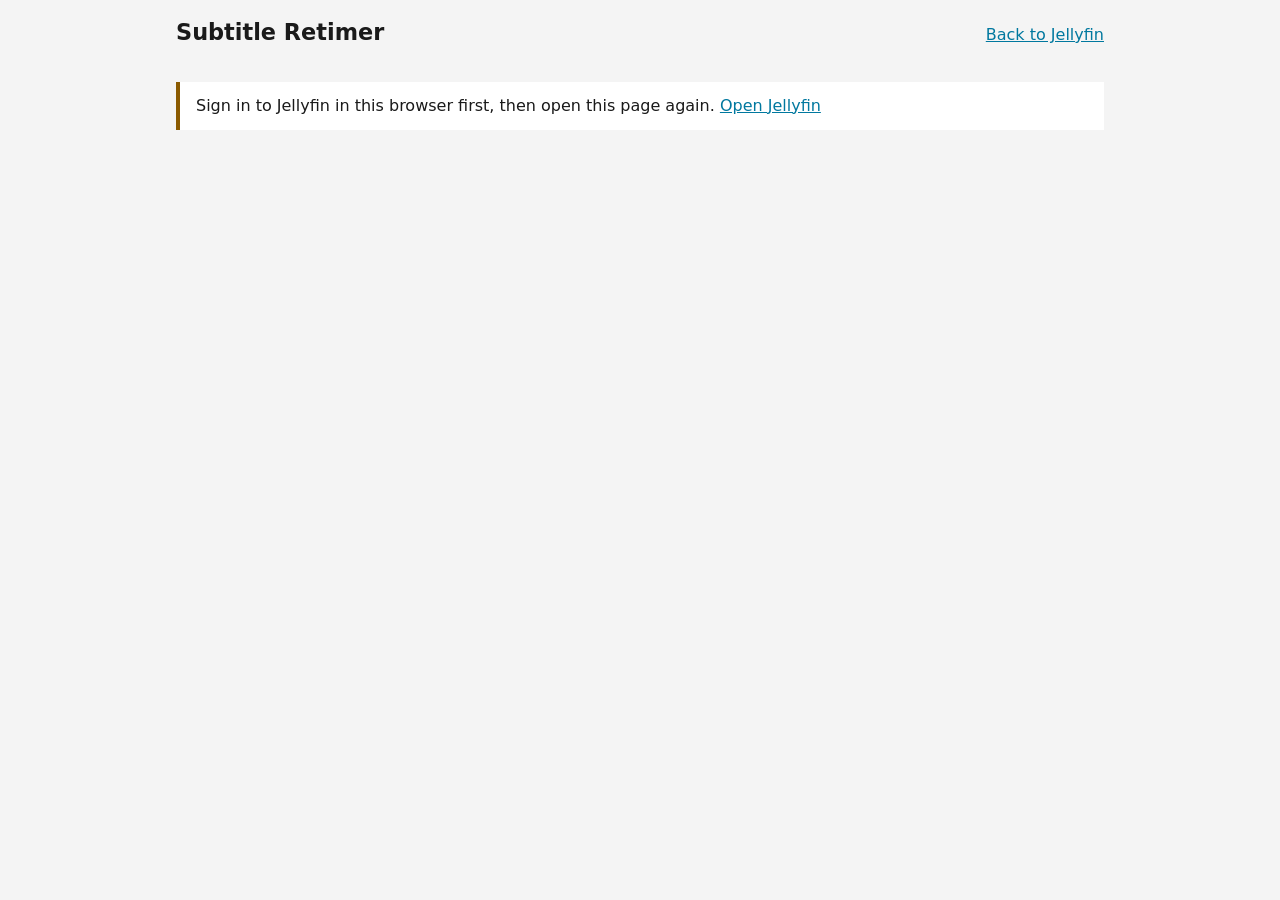
==== Jellyfin.Plugin.Retimer/Web/index.html @ 43c8929b "Add the plugin skeleton for Jellyfin 12.4: settings, Jimaku search, a page for all users (#1) A C# p" ====
<!DOCTYPE html>
<html lang="en">
<head>
    <meta charset="utf-8">
    <meta name="viewport" content="width=device-width, initial-scale=1">
    <meta name="robots" content="noindex">
    <title>Subtitle Retimer</title>
    <style>
        :root {
            color-scheme: dark light;
            --bg: #101010;
            --panel: #1c1c1c;
            --line: #333;
            --text: #eee;
            --muted: #a0a0a0;
            --accent: #00a4dc;
            --accent-text: #fff;
            --warn: #f0b429;
        }

        @media (prefers-color-scheme: light) {
            :root {
                --bg: #f4f4f4;
                --panel: #fff;
                --line: #d5d5d5;
                --text: #1a1a1a;
                --muted: #5c5c5c;
                --accent: #00789f;
                --accent-text: #fff;
                --warn: #8a5a00;
            }
        }

        * { box-sizing: border-box; }

        body {
            margin: 0;
            background: var(--bg);
            color: var(--text);
            font: 16px/1.5 system-ui, -apple-system, "Segoe UI", Roboto, "Noto Sans", "Noto Sans JP", sans-serif;
        }

        header, main { max-width: 60rem; margin: 0 auto; padding: 1rem; }
        header { display: flex; align-items: baseline; gap: 1rem; flex-wrap: wrap; }
        header h1 { font-size: 1.4rem; margin: 0; flex: 1 1 auto; }
        a { color: var(--accent); }
        .muted { color: var(--muted); }
        .notice { border-left: 4px solid var(--warn); background: var(--panel); padding: 0.75rem 1rem; margin: 0 0 1rem; }
        .panel { background: var(--panel); border: 1px solid var(--line); border-radius: 6px; padding: 1rem; margin-bottom: 1rem; }
        form.search { display: grid; grid-template-columns: 2fr 1fr 1fr auto; gap: 0.75rem; align-items: end; }
        @media (max-width: 40rem) { form.search { grid-template-columns: 1fr; } }
        label { display: block; font-size: 0.85rem; color: var(--muted); margin-bottom: 0.2rem; }
        input {
            width: 100%; padding: 0.5rem 0.6rem; font: inherit; color: var(--text);
            background: var(--bg); border: 1px solid var(--line); border-radius: 4px;
        }
        input:focus-visible, button:focus-visible, a:focus-visible { outline: 2px solid var(--accent); outline-offset: 2px; }
        button {
            font: inherit; padding: 0.5rem 1rem; border-radius: 4px; cursor: pointer;
            border: 1px solid var(--accent); background: var(--accent); color: var(--accent-text);
        }
        button.secondary { background: transparent; color: var(--accent); }
        button:disabled { opacity: 0.5; cursor: default; }
        ul.entries { list-style: none; margin: 0; padding: 0; }
        ul.entries > li { border-top: 1px solid var(--line); padding: 0.9rem 0; }
        ul.entries > li:first-child { border-top: 0; padding-top: 0; }
        .entry-head { display: flex; gap: 1rem; align-items: flex-start; flex-wrap: wrap; }
        .entry-names { flex: 1 1 18rem; min-width: 0; }
        .entry-names strong { font-size: 1.05rem; overflow-wrap: anywhere; }
        .entry-actions { display: flex; gap: 0.5rem; align-items: end; }
        .entry-actions input { width: 6rem; }
        table { width: 100%; border-collapse: collapse; margin-top: 0.75rem; font-size: 0.92rem; }
        th, td { text-align: left; padding: 0.35rem 0.5rem; border-top: 1px solid var(--line); vertical-align: top; }
        th { color: var(--muted); font-weight: 600; }
        td.name { overflow-wrap: anywhere; }
        td.num { white-space: nowrap; text-align: right; }
        [hidden] { display: none !important; }
    </style>
</head>
<body>
    <header>
        <h1>Subtitle Retimer</h1>
        <a id="settingsLink" href="#" hidden>Settings</a>
        <a id="homeLink" href="#">Back to Jellyfin</a>
    </header>
    <main>
        <p id="message" class="notice" role="status" aria-live="polite" hidden></p>

        <section id="searchSection" class="panel" hidden>
            <form id="searchForm" class="search">
                <div>
                    <label for="title">Title</label>
                    <input id="title" name="title" type="search" autocomplete="off" placeholder="Sousou no Frieren">
                </div>
                <div>
                    <label for="anilistId">AniList id</label>
                    <input id="anilistId" name="anilistId" type="text" inputmode="numeric" pattern="[0-9]*" autocomplete="off" placeholder="154587">
                </div>
                <div>
                    <label for="tmdbId">TMDB id</label>
                    <input id="tmdbId" name="tmdbId" type="text" pattern="(tv|movie):[0-9]+" autocomplete="off" placeholder="tv:209867">
                </div>
                <button id="searchButton" type="submit">Search Jimaku</button>
            </form>
            <p class="muted" style="margin: 0.75rem 0 0;">An id is tried before the title. Fill in whatever you know.</p>
        </section>

        <section id="resultsSection" class="panel" aria-live="polite" hidden>
            <p id="resultsSummary" class="muted" style="margin-top: 0;"></p>
            <ul id="entries" class="entries"></ul>
        </section>

        <p id="version" class="muted" style="font-size: 0.85rem;"></p>
    </main>

    <script>
        (function () {
            'use strict';

            // The page lives at <base>/Retimer, next to the web client at <base>/web/.
            var base = location.pathname.replace(/\/Retimer\/?$/i, '');
            var token = null;

            var message = document.getElementById('message');
            var searchSection = document.getElementById('searchSection');
            var resultsSection = document.getElementById('resultsSection');
            var resultsSummary = document.getElementById('resultsSummary');
            var entriesList = document.getElementById('entries');
            var searchButton = document.getElementById('searchButton');

            document.getElementById('homeLink').href = base + '/web/';

            function showMessage(text, link) {
                message.textContent = text;
                if (link) {
                    var a = document.createElement('a');
                    a.href = link.href;
                    a.textContent = link.text;
                    message.append(' ', a);
                }
                message.hidden = false;
            }

            function el(tag, text, className) {
                var node = document.createElement(tag);
                if (text !== undefined && text !== null) { node.textContent = text; }
                if (className) { node.className = className; }
                return node;
            }

            // The web client keeps the login in the browser's storage for this address.
            // The page reuses it, so there is no second login and no key of its own.
            function readTokens() {
                try {
                    var stored = JSON.parse(localStorage.getItem('jellyfin_credentials') || '{}');
                    return (stored.Servers || []).filter(function (s) { return s && s.AccessToken; });
                } catch (e) {
                    return [];
                }
            }

            function api(path, options) {
                options = options || {};
                options.headers = Object.assign({ 'Accept': 'application/json' }, options.headers || {});
                if (token) { options.headers['Authorization'] = 'MediaBrowser Token="' + token + '"'; }
                return fetch(base + path, options);
            }

            function describeError(response) {
                return response.json().then(function (problem) {
                    return problem && problem.detail ? problem.detail : 'The request failed (' + response.status + ').';
                }, function () {
                    return 'The request failed (' + response.status + ').';
                });
            }

            function formatSize(bytes) {
                if (bytes < 1024) { return bytes + ' B'; }
                if (bytes < 1024 * 1024) { return (bytes / 1024).toFixed(1) + ' KB'; }
                return (bytes / 1024 / 1024).toFixed(1) + ' MB';
            }

            function formatDate(value) {
                var date = new Date(value);
                return isNaN(date) ? '' : date.toISOString().slice(0, 10);
            }

            function renderFiles(container, files) {
                container.replaceChildren();
                if (files.length === 0) {
                    container.append(el('p', 'No files match.', 'muted'));
                    return;
                }

                var table = el('table');
                var head = el('tr');
                head.append(el('th', 'File'), el('th', 'Size'), el('th', 'Uploaded'));
                table.append(head);
                files.forEach(function (file) {
                    var row = el('tr');
                    var name = el('td', null, 'name');
                    // Only a plain https address becomes a link; anything else is shown as text.
                    if (/^https:\/\//i.test(file.Url)) {
                        var a = el('a', file.Name);
                        a.href = file.Url;
                        a.rel = 'noopener noreferrer';
                        name.append(a);
                    } else {
                        name.textContent = file.Name;
                    }
                    row.append(name, el('td', formatSize(file.Size), 'num'), el('td', formatDate(file.LastModified), 'num'));
                    table.append(row);
                });
                container.append(table);
            }

            function loadFiles(entry, episodeInput, container, button) {
                var episode = episodeInput.value.trim();
                var path = '/Retimer/Jimaku/Entries/' + encodeURIComponent(entry.Id) + '/Files';
                if (episode !== '') { path += '?episode=' + encodeURIComponent(episode); }
                button.disabled = true;
                container.replaceChildren(el('p', 'Loading…', 'muted'));
                api(path).then(function (response) {
                    if (!response.ok) {
                        return describeError(response).then(function (text) {
                            container.replaceChildren(el('p', text, 'muted'));
                        });
                    }
                    return response.json().then(function (files) { renderFiles(container, files); });
                }).catch(function () {
                    container.replaceChildren(el('p', 'The server could not be reached.', 'muted'));
                }).finally(function () { button.disabled = false; });
            }

            function renderEntries(entries) {
                entriesList.replaceChildren();
                resultsSummary.textContent = entries.length === 0
                    ? 'Jimaku has no entry for this.'
                    : entries.length + (entries.length === 1 ? ' entry' : ' entries');
                entries.forEach(function (entry, index) {
                    var item = el('li');
                    var head = el('div', null, 'entry-head');

                    var names = el('div', null, 'entry-names');
                    names.append(el('strong', entry.JapaneseName || entry.Name));
                    var other = [entry.JapaneseName ? entry.Name : null, entry.EnglishName].filter(Boolean).join(' · ');
                    if (other) { names.append(el('div', other)); }
                    var ids = ['Jimaku ' + entry.Id];
                    if (entry.AnilistId !== null && entry.AnilistId !== undefined) { ids.push('AniList ' + entry.AnilistId); }
                    if (entry.TmdbId) { ids.push('TMDB ' + entry.TmdbId); }
                    if (entry.Flags && entry.Flags.Movie) { ids.push('movie'); }
                    if (entry.Flags && entry.Flags.Unverified) { ids.push('unverified'); }
                    ids.push('newest file ' + formatDate(entry.LastModified));
                    names.append(el('div', ids.join(' · '), 'muted'));

                    var actions = el('form', null, 'entry-actions');
                    var field = el('div');
                    var inputId = 'episode-' + index;
                    var label = el('label', 'Episode');
                    label.htmlFor = inputId;
                    var episodeInput = el('input');
                    episodeInput.id = inputId;
                    episodeInput.type = 'text';
                    episodeInput.inputMode = 'numeric';
                    episodeInput.pattern = '[0-9]*';
                    episodeInput.placeholder = 'all';
                    field.append(label, episodeInput);
                    var button = el('button', 'Show files', 'secondary');
                    button.type = 'submit';
                    actions.append(field, button);

                    var files = el('div');
                    actions.addEventListener('submit', function (event) {
                        event.preventDefault();
                        loadFiles(entry, episodeInput, files, button);
                    });

                    head.append(names, actions);
                    item.append(head, files);
                    entriesList.append(item);
                });
                resultsSection.hidden = false;
            }

            document.getElementById('searchForm').addEventListener('submit', function (event) {
                event.preventDefault();
                var params = new URLSearchParams();
                var title = document.getElementById('title').value.trim();
                var anilistId = document.getElementById('anilistId').value.trim();
                var tmdbId = document.getElementById('tmdbId').value.trim();
                if (title) { params.set('query', title); }
                if (anilistId) { params.set('anilistId', anilistId); }
                if (tmdbId) { params.set('tmdbId', tmdbId); }
                if ([...params.keys()].length === 0) {
                    showMessage('Fill in a title or an id first.');
                    return;
                }

                message.hidden = true;
                searchButton.disabled = true;
                resultsSection.hidden = false;
                resultsSummary.textContent = 'Searching…';
                entriesList.replaceChildren();
                api('/Retimer/Jimaku/Entries?' + params.toString()).then(function (response) {
                    if (!response.ok) {
                        return describeError(response).then(function (text) {
                            resultsSection.hidden = true;
                            showMessage(text);
                        });
                    }
                    return response.json().then(renderEntries);
                }).catch(function () {
                    resultsSection.hidden = true;
                    showMessage('The server could not be reached.');
                }).finally(function () { searchButton.disabled = false; });
            });

            // Tries each stored login until the server accepts one.
            function signIn(tokens) {
                if (tokens.length === 0) {
                    token = null;
                    showMessage('Sign in to Jellyfin in this browser first, then open this page again.', { href: base + '/web/', text: 'Open Jellyfin' });
                    return;
                }

                token = tokens[0].AccessToken;
                api('/Retimer/Status').then(function (response) {
                    if (response.status === 401) { return signIn(tokens.slice(1)); }
                    if (!response.ok) { return describeError(response).then(function (text) { showMessage(text); }); }
                    return response.json().then(function (status) {
                        document.getElementById('version').textContent = 'Plugin version ' + status.Version;
                        if (status.IsAdministrator) {
                            var settings = document.getElementById('settingsLink');
                            settings.href = base + '/web/#/configurationpage?name=SubtitleRetimer';
                            settings.hidden = false;
                        }
                        if (!status.JimakuConfigured) {
                            showMessage(status.IsAdministrator
                                ? 'Add your Jimaku API key in the settings to search.'
                                : 'Searching needs a Jimaku API key. Ask the administrator of this server to add one in the plugin\'s settings.');
                        }
                        searchSection.hidden = false;
                    });
                }).catch(function () {
                    showMessage('The server could not be reached.');
                });
            }

            signIn(readTokens());
        })();
    </script>
</body>
</html>
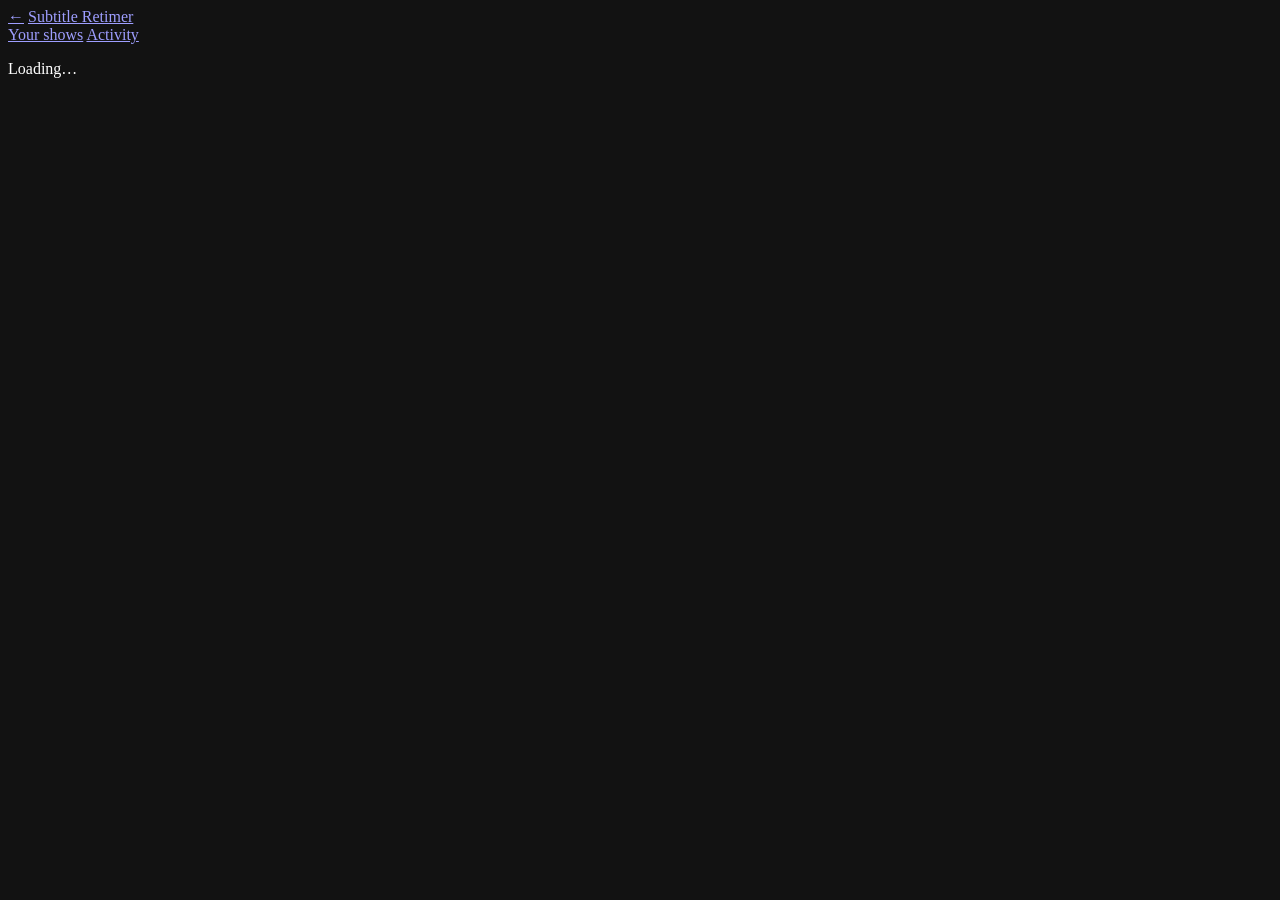
==== commit 18a5c2c0: "Build the subtitle page: shows, episodes, picker, activity, settings (#3) Version 0.2.0.0. The page " ====
--- a/Jellyfin.Plugin.Retimer/Web/index.html
+++ b/Jellyfin.Plugin.Retimer/Web/index.html
@@ -3,351 +3,43 @@
 <head>
     <meta charset="utf-8">
     <meta name="viewport" content="width=device-width, initial-scale=1">
-    <meta name="robots" content="noindex">
+    <meta name="color-scheme" content="dark">
     <title>Subtitle Retimer</title>
-    <style>
-        :root {
-            color-scheme: dark light;
-            --bg: #101010;
-            --panel: #1c1c1c;
-            --line: #333;
-            --text: #eee;
-            --muted: #a0a0a0;
-            --accent: #00a4dc;
-            --accent-text: #fff;
-            --warn: #f0b429;
-        }
-
-        @media (prefers-color-scheme: light) {
-            :root {
-                --bg: #f4f4f4;
-                --panel: #fff;
-                --line: #d5d5d5;
-                --text: #1a1a1a;
-                --muted: #5c5c5c;
-                --accent: #00789f;
-                --accent-text: #fff;
-                --warn: #8a5a00;
-            }
-        }
-
-        * { box-sizing: border-box; }
-
-        body {
-            margin: 0;
-            background: var(--bg);
-            color: var(--text);
-            font: 16px/1.5 system-ui, -apple-system, "Segoe UI", Roboto, "Noto Sans", "Noto Sans JP", sans-serif;
-        }
-
-        header, main { max-width: 60rem; margin: 0 auto; padding: 1rem; }
-        header { display: flex; align-items: baseline; gap: 1rem; flex-wrap: wrap; }
-        header h1 { font-size: 1.4rem; margin: 0; flex: 1 1 auto; }
-        a { color: var(--accent); }
-        .muted { color: var(--muted); }
-        .notice { border-left: 4px solid var(--warn); background: var(--panel); padding: 0.75rem 1rem; margin: 0 0 1rem; }
-        .panel { background: var(--panel); border: 1px solid var(--line); border-radius: 6px; padding: 1rem; margin-bottom: 1rem; }
-        form.search { display: grid; grid-template-columns: 2fr 1fr 1fr auto; gap: 0.75rem; align-items: end; }
-        @media (max-width: 40rem) { form.search { grid-template-columns: 1fr; } }
-        label { display: block; font-size: 0.85rem; color: var(--muted); margin-bottom: 0.2rem; }
-        input {
-            width: 100%; padding: 0.5rem 0.6rem; font: inherit; color: var(--text);
-            background: var(--bg); border: 1px solid var(--line); border-radius: 4px;
-        }
-        input:focus-visible, button:focus-visible, a:focus-visible { outline: 2px solid var(--accent); outline-offset: 2px; }
-        button {
-            font: inherit; padding: 0.5rem 1rem; border-radius: 4px; cursor: pointer;
-            border: 1px solid var(--accent); background: var(--accent); color: var(--accent-text);
-        }
-        button.secondary { background: transparent; color: var(--accent); }
-        button:disabled { opacity: 0.5; cursor: default; }
-        ul.entries { list-style: none; margin: 0; padding: 0; }
-        ul.entries > li { border-top: 1px solid var(--line); padding: 0.9rem 0; }
-        ul.entries > li:first-child { border-top: 0; padding-top: 0; }
-        .entry-head { display: flex; gap: 1rem; align-items: flex-start; flex-wrap: wrap; }
-        .entry-names { flex: 1 1 18rem; min-width: 0; }
-        .entry-names strong { font-size: 1.05rem; overflow-wrap: anywhere; }
-        .entry-actions { display: flex; gap: 0.5rem; align-items: end; }
-        .entry-actions input { width: 6rem; }
-        table { width: 100%; border-collapse: collapse; margin-top: 0.75rem; font-size: 0.92rem; }
-        th, td { text-align: left; padding: 0.35rem 0.5rem; border-top: 1px solid var(--line); vertical-align: top; }
-        th { color: var(--muted); font-weight: 600; }
-        td.name { overflow-wrap: anywhere; }
-        td.num { white-space: nowrap; text-align: right; }
-        [hidden] { display: none !important; }
-    </style>
+    <link rel="stylesheet" href="Retimer/app.css">
 </head>
 <body>
-    <header>
-        <h1>Subtitle Retimer</h1>
-        <a id="settingsLink" href="#" hidden>Settings</a>
-        <a id="homeLink" href="#">Back to Jellyfin</a>
+    <header class="bar">
+        <a class="iconLink" id="homeLink" href="#" title="Back to Jellyfin" aria-label="Back to Jellyfin">&#8592;</a>
+        <a class="brand" href="#/">Subtitle Retimer</a>
+        <nav class="barLinks" aria-label="Sections">
+            <a id="navShows" href="#/">Your shows</a>
+            <a id="navActivity" href="#/activity">Activity <span id="activeCount" class="count" hidden></span></a>
+            <a id="navSettings" href="#/settings" hidden>Settings</a>
+        </nav>
     </header>
-    <main>
-        <p id="message" class="notice" role="status" aria-live="polite" hidden></p>
 
-        <section id="searchSection" class="panel" hidden>
-            <form id="searchForm" class="search">
-                <div>
-                    <label for="title">Title</label>
-                    <input id="title" name="title" type="search" autocomplete="off" placeholder="Sousou no Frieren">
-                </div>
-                <div>
-                    <label for="anilistId">AniList id</label>
-                    <input id="anilistId" name="anilistId" type="text" inputmode="numeric" pattern="[0-9]*" autocomplete="off" placeholder="154587">
-                </div>
-                <div>
-                    <label for="tmdbId">TMDB id</label>
-                    <input id="tmdbId" name="tmdbId" type="text" pattern="(tv|movie):[0-9]+" autocomplete="off" placeholder="tv:209867">
-                </div>
-                <button id="searchButton" type="submit">Search Jimaku</button>
-            </form>
-            <p class="muted" style="margin: 0.75rem 0 0;">An id is tried before the title. Fill in whatever you know.</p>
-        </section>
+    <div id="message" class="message" role="alert" hidden></div>
 
-        <section id="resultsSection" class="panel" aria-live="polite" hidden>
-            <p id="resultsSummary" class="muted" style="margin-top: 0;"></p>
-            <ul id="entries" class="entries"></ul>
-        </section>
-
-        <p id="version" class="muted" style="font-size: 0.85rem;"></p>
+    <main id="view" tabindex="-1">
+        <p class="muted pad">Loading…</p>
     </main>
 
-    <script>
-        (function () {
-            'use strict';
+    <footer class="foot muted">
+        <span id="version"></span>
+    </footer>
 
-            // The page lives at <base>/Retimer, next to the web client at <base>/web/.
-            var base = location.pathname.replace(/\/Retimer\/?$/i, '');
-            var token = null;
+    <dialog id="confirm" class="dialog">
+        <form method="dialog">
+            <h2 id="confirmTitle"></h2>
+            <div id="confirmBody"></div>
+            <div class="row end">
+                <button class="button" value="cancel" id="confirmCancel">Cancel</button>
+                <button class="button primary" value="ok" id="confirmOk">OK</button>
+            </div>
+        </form>
+    </dialog>
 
-            var message = document.getElementById('message');
-            var searchSection = document.getElementById('searchSection');
-            var resultsSection = document.getElementById('resultsSection');
-            var resultsSummary = document.getElementById('resultsSummary');
-            var entriesList = document.getElementById('entries');
-            var searchButton = document.getElementById('searchButton');
-
-            document.getElementById('homeLink').href = base + '/web/';
-
-            function showMessage(text, link) {
-                message.textContent = text;
-                if (link) {
-                    var a = document.createElement('a');
-                    a.href = link.href;
-                    a.textContent = link.text;
-                    message.append(' ', a);
-                }
-                message.hidden = false;
-            }
-
-            function el(tag, text, className) {
-                var node = document.createElement(tag);
-                if (text !== undefined && text !== null) { node.textContent = text; }
-                if (className) { node.className = className; }
-                return node;
-            }
-
-            // The web client keeps the login in the browser's storage for this address.
-            // The page reuses it, so there is no second login and no key of its own.
-            function readTokens() {
-                try {
-                    var stored = JSON.parse(localStorage.getItem('jellyfin_credentials') || '{}');
-                    return (stored.Servers || []).filter(function (s) { return s && s.AccessToken; });
-                } catch (e) {
-                    return [];
-                }
-            }
-
-            function api(path, options) {
-                options = options || {};
-                options.headers = Object.assign({ 'Accept': 'application/json' }, options.headers || {});
-                if (token) { options.headers['Authorization'] = 'MediaBrowser Token="' + token + '"'; }
-                return fetch(base + path, options);
-            }
-
-            function describeError(response) {
-                return response.json().then(function (problem) {
-                    return problem && problem.detail ? problem.detail : 'The request failed (' + response.status + ').';
-                }, function () {
-                    return 'The request failed (' + response.status + ').';
-                });
-            }
-
-            function formatSize(bytes) {
-                if (bytes < 1024) { return bytes + ' B'; }
-                if (bytes < 1024 * 1024) { return (bytes / 1024).toFixed(1) + ' KB'; }
-                return (bytes / 1024 / 1024).toFixed(1) + ' MB';
-            }
-
-            function formatDate(value) {
-                var date = new Date(value);
-                return isNaN(date) ? '' : date.toISOString().slice(0, 10);
-            }
-
-            function renderFiles(container, files) {
-                container.replaceChildren();
-                if (files.length === 0) {
-                    container.append(el('p', 'No files match.', 'muted'));
-                    return;
-                }
-
-                var table = el('table');
-                var head = el('tr');
-                head.append(el('th', 'File'), el('th', 'Size'), el('th', 'Uploaded'));
-                table.append(head);
-                files.forEach(function (file) {
-                    var row = el('tr');
-                    var name = el('td', null, 'name');
-                    // Only a plain https address becomes a link; anything else is shown as text.
-                    if (/^https:\/\//i.test(file.Url)) {
-                        var a = el('a', file.Name);
-                        a.href = file.Url;
-                        a.rel = 'noopener noreferrer';
-                        name.append(a);
-                    } else {
-                        name.textContent = file.Name;
-                    }
-                    row.append(name, el('td', formatSize(file.Size), 'num'), el('td', formatDate(file.LastModified), 'num'));
-                    table.append(row);
-                });
-                container.append(table);
-            }
-
-            function loadFiles(entry, episodeInput, container, button) {
-                var episode = episodeInput.value.trim();
-                var path = '/Retimer/Jimaku/Entries/' + encodeURIComponent(entry.Id) + '/Files';
-                if (episode !== '') { path += '?episode=' + encodeURIComponent(episode); }
-                button.disabled = true;
-                container.replaceChildren(el('p', 'Loading…', 'muted'));
-                api(path).then(function (response) {
-                    if (!response.ok) {
-                        return describeError(response).then(function (text) {
-                            container.replaceChildren(el('p', text, 'muted'));
-                        });
-                    }
-                    return response.json().then(function (files) { renderFiles(container, files); });
-                }).catch(function () {
-                    container.replaceChildren(el('p', 'The server could not be reached.', 'muted'));
-                }).finally(function () { button.disabled = false; });
-            }
-
-            function renderEntries(entries) {
-                entriesList.replaceChildren();
-                resultsSummary.textContent = entries.length === 0
-                    ? 'Jimaku has no entry for this.'
-                    : entries.length + (entries.length === 1 ? ' entry' : ' entries');
-                entries.forEach(function (entry, index) {
-                    var item = el('li');
-                    var head = el('div', null, 'entry-head');
-
-                    var names = el('div', null, 'entry-names');
-                    names.append(el('strong', entry.JapaneseName || entry.Name));
-                    var other = [entry.JapaneseName ? entry.Name : null, entry.EnglishName].filter(Boolean).join(' · ');
-                    if (other) { names.append(el('div', other)); }
-                    var ids = ['Jimaku ' + entry.Id];
-                    if (entry.AnilistId !== null && entry.AnilistId !== undefined) { ids.push('AniList ' + entry.AnilistId); }
-                    if (entry.TmdbId) { ids.push('TMDB ' + entry.TmdbId); }
-                    if (entry.Flags && entry.Flags.Movie) { ids.push('movie'); }
-                    if (entry.Flags && entry.Flags.Unverified) { ids.push('unverified'); }
-                    ids.push('newest file ' + formatDate(entry.LastModified));
-                    names.append(el('div', ids.join(' · '), 'muted'));
-
-                    var actions = el('form', null, 'entry-actions');
-                    var field = el('div');
-                    var inputId = 'episode-' + index;
-                    var label = el('label', 'Episode');
-                    label.htmlFor = inputId;
-                    var episodeInput = el('input');
-                    episodeInput.id = inputId;
-                    episodeInput.type = 'text';
-                    episodeInput.inputMode = 'numeric';
-                    episodeInput.pattern = '[0-9]*';
-                    episodeInput.placeholder = 'all';
-                    field.append(label, episodeInput);
-                    var button = el('button', 'Show files', 'secondary');
-                    button.type = 'submit';
-                    actions.append(field, button);
-
-                    var files = el('div');
-                    actions.addEventListener('submit', function (event) {
-                        event.preventDefault();
-                        loadFiles(entry, episodeInput, files, button);
-                    });
-
-                    head.append(names, actions);
-                    item.append(head, files);
-                    entriesList.append(item);
-                });
-                resultsSection.hidden = false;
-            }
-
-            document.getElementById('searchForm').addEventListener('submit', function (event) {
-                event.preventDefault();
-                var params = new URLSearchParams();
-                var title = document.getElementById('title').value.trim();
-                var anilistId = document.getElementById('anilistId').value.trim();
-                var tmdbId = document.getElementById('tmdbId').value.trim();
-                if (title) { params.set('query', title); }
-                if (anilistId) { params.set('anilistId', anilistId); }
-                if (tmdbId) { params.set('tmdbId', tmdbId); }
-                if ([...params.keys()].length === 0) {
-                    showMessage('Fill in a title or an id first.');
-                    return;
-                }
-
-                message.hidden = true;
-                searchButton.disabled = true;
-                resultsSection.hidden = false;
-                resultsSummary.textContent = 'Searching…';
-                entriesList.replaceChildren();
-                api('/Retimer/Jimaku/Entries?' + params.toString()).then(function (response) {
-                    if (!response.ok) {
-                        return describeError(response).then(function (text) {
-                            resultsSection.hidden = true;
-                            showMessage(text);
-                        });
-                    }
-                    return response.json().then(renderEntries);
-                }).catch(function () {
-                    resultsSection.hidden = true;
-                    showMessage('The server could not be reached.');
-                }).finally(function () { searchButton.disabled = false; });
-            });
-
-            // Tries each stored login until the server accepts one.
-            function signIn(tokens) {
-                if (tokens.length === 0) {
-                    token = null;
-                    showMessage('Sign in to Jellyfin in this browser first, then open this page again.', { href: base + '/web/', text: 'Open Jellyfin' });
-                    return;
-                }
-
-                token = tokens[0].AccessToken;
-                api('/Retimer/Status').then(function (response) {
-                    if (response.status === 401) { return signIn(tokens.slice(1)); }
-                    if (!response.ok) { return describeError(response).then(function (text) { showMessage(text); }); }
-                    return response.json().then(function (status) {
-                        document.getElementById('version').textContent = 'Plugin version ' + status.Version;
-                        if (status.IsAdministrator) {
-                            var settings = document.getElementById('settingsLink');
-                            settings.href = base + '/web/#/configurationpage?name=SubtitleRetimer';
-                            settings.hidden = false;
-                        }
-                        if (!status.JimakuConfigured) {
-                            showMessage(status.IsAdministrator
-                                ? 'Add your Jimaku API key in the settings to search.'
-                                : 'Searching needs a Jimaku API key. Ask the administrator of this server to add one in the plugin\'s settings.');
-                        }
-                        searchSection.hidden = false;
-                    });
-                }).catch(function () {
-                    showMessage('The server could not be reached.');
-                });
-            }
-
-            signIn(readTokens());
-        })();
-    </script>
+    <noscript><p class="pad">This page needs JavaScript.</p></noscript>
+    <script src="Retimer/app.js"></script>
 </body>
 </html>
